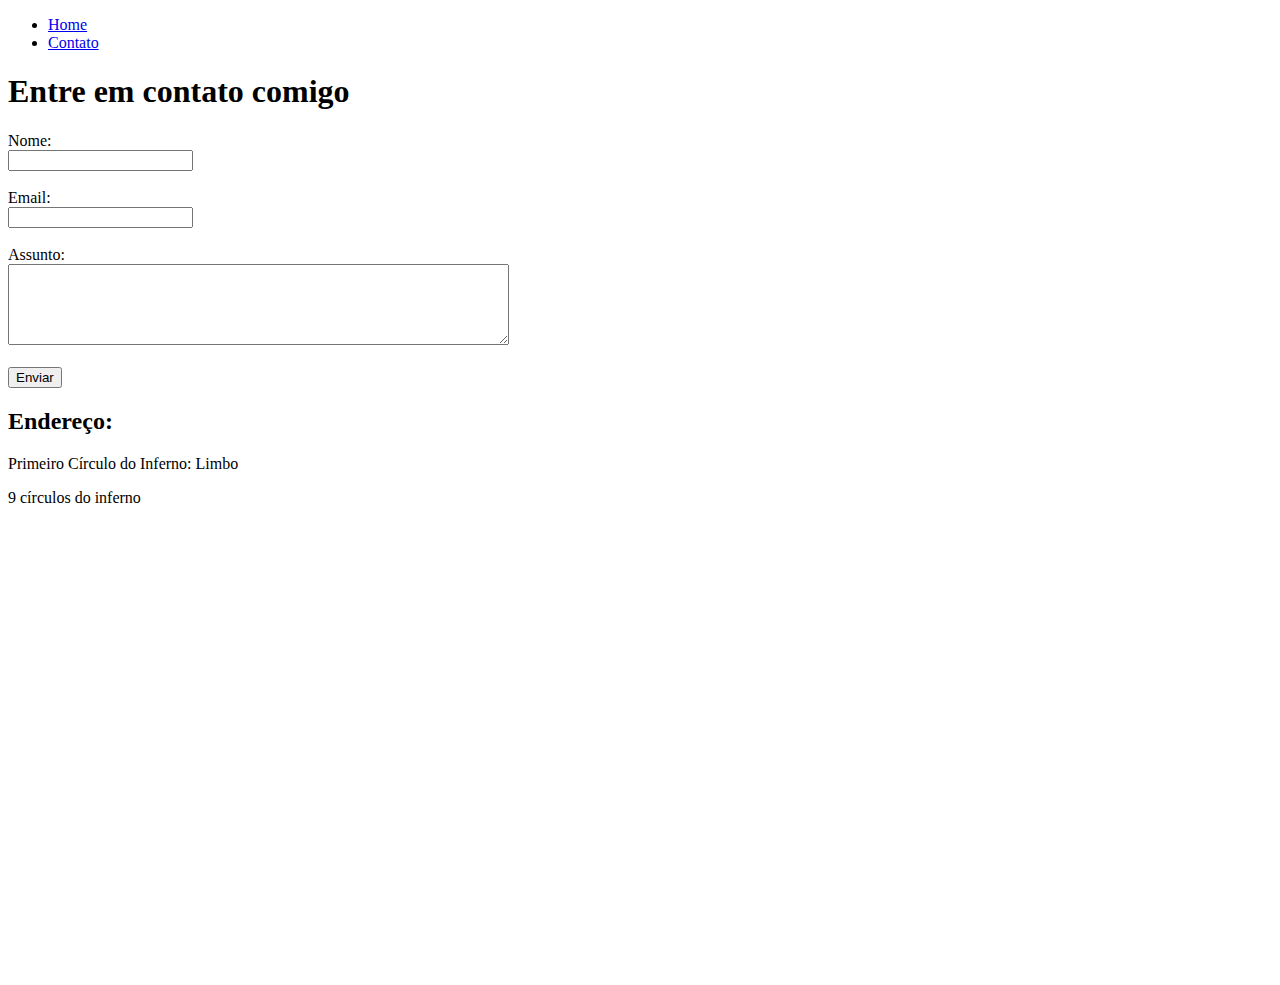
==== contato.html @ e96f3119 "Add - Duas páginas de HTML e Imagens adicionados" ====
<!DOCTYPE html>
<html lang="pt-br">
<head>
    <meta charset="UTF-8">
    <meta name="viewport" content="width=device-width, initial-scale=1.0">
    <title>Contatos</title>
</head>
<body>
    <ul>
        <li><a href="index.html">Home</a></li>
        <li><a href="contato.html">Contato</a></li>
    </ul>

    <h1>Entre em contato comigo</h1>

    <form>
        <label for="nome">Nome: </label> <br> <!-- Tag provisória -->
        <input type="text" id="nome">
        <br> <!-- Tag provisória -->
        <br> <!-- Tag provisória -->
        <label for="email">Email: </label> <br> <!-- Tag provisória -->
        <input type="email" id="email">
        <br> <!-- Tag provisória -->
        <br> <!-- Tag provisória -->
        <label for="assunto">Assunto: </label> <br> <!-- Tag provisória -->
        <textarea name="assunto" id="assunto" cols="60" rows="5"></textarea>
        <br> <!-- Tag provisória -->
        <br> <!-- Tag provisória -->
        <button type="submit">Enviar</button>
    </form>

    <h2>Endereço:</h2>

    <p>Primeiro Círculo do Inferno: Limbo</p>
    <p>9 círculos do inferno</p>
    
    <iframe src="https://www.google.com/maps/embed?pb=!1m18!1m12!1m3!1d58567.15012548956!2d-46.50662637277645!3d-23.444339696559478!2m3!1f0!2f0!3f0!3m2!1i1024!2i768!4f13.1!3m3!1m2!1s0x94cef53fb1b5e26d%3A0x974ce18d22c3555b!2sGuarulhos%2C%20SP!5e0!3m2!1spt-BR!2sbr!4v1718378632657!5m2!1spt-BR!2sbr" 
    width="600" height="450" style="border:0;" 
    allowfullscreen="" loading="lazy" 
    referrerpolicy="no-referrer-when-downgrade"></iframe>
</body>
</html>
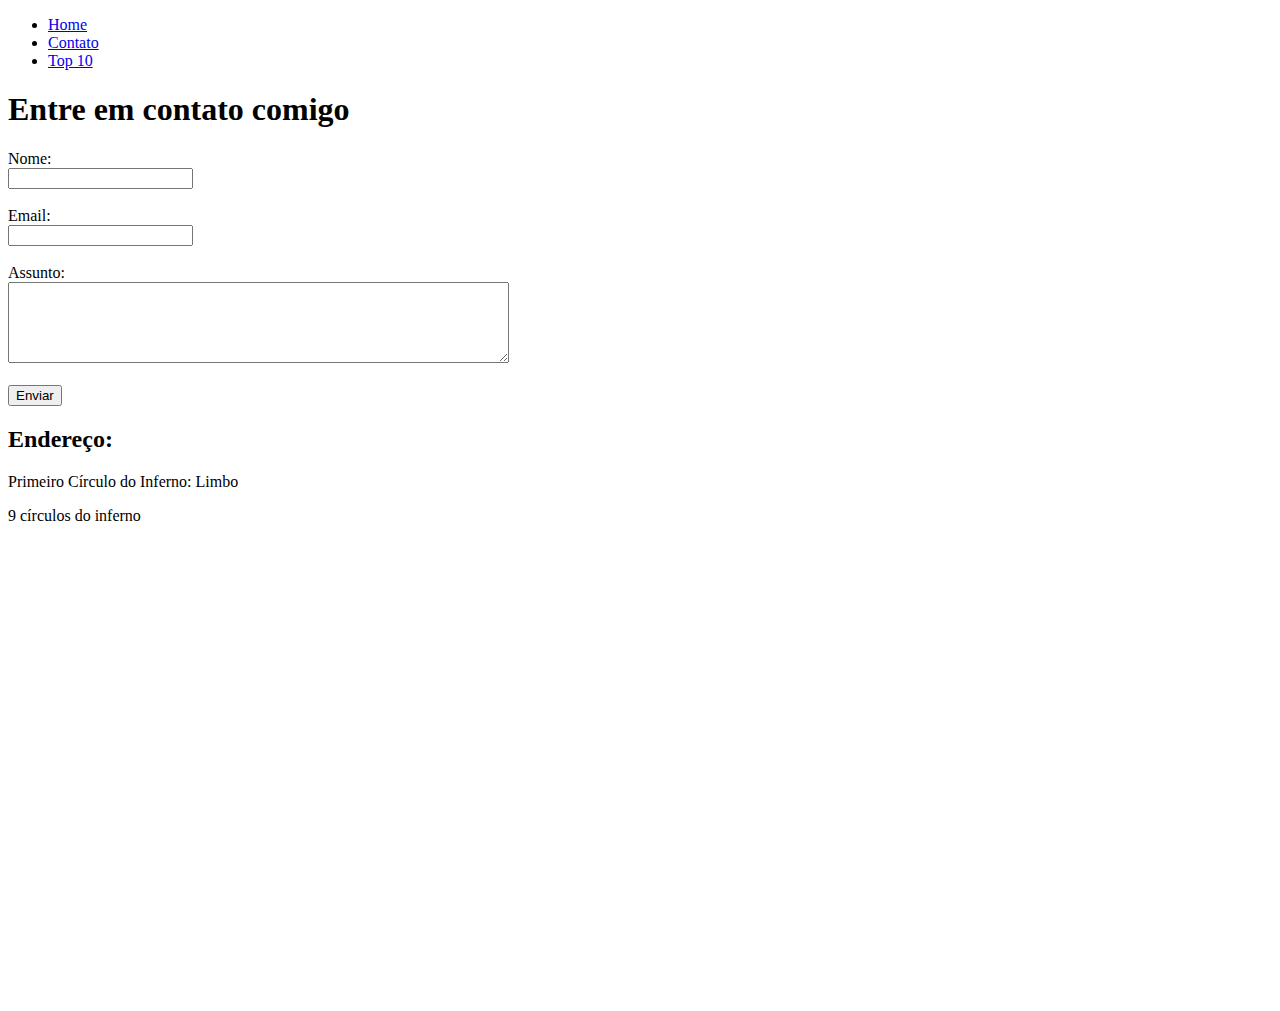
==== commit 57fab13b: "Add - Styling com CSS e Nova página" ====
--- a/contato.html
+++ b/contato.html
@@ -1,42 +1,74 @@
 <!DOCTYPE html>
 <html lang="pt-br">
-<head>
-    <meta charset="UTF-8">
-    <meta name="viewport" content="width=device-width, initial-scale=1.0">
+  <head>
+    <meta charset="UTF-8" />
+    <meta name="viewport" content="width=device-width, initial-scale=1.0" />
     <title>Contatos</title>
-</head>
-<body>
-    <ul>
-        <li><a href="index.html">Home</a></li>
-        <li><a href="contato.html">Contato</a></li>
-    </ul>
+  </head>
+  <body>
+    <nav>
+      <ul>
+        <li>
+          <a href="index.html">Home</a>
+        </li>
+        <li>
+          <a href="contato.html">Contato</a>
+        </li>
+        <li>
+          <a href="top10.html">Top 10</a>
+        </li>
+      </ul>
+    </nav>
 
-    <h1>Entre em contato comigo</h1>
+    <main>
+      <section>
+        <h1>Entre em contato comigo</h1>
 
-    <form>
-        <label for="nome">Nome: </label> <br> <!-- Tag provisória -->
-        <input type="text" id="nome">
-        <br> <!-- Tag provisória -->
-        <br> <!-- Tag provisória -->
-        <label for="email">Email: </label> <br> <!-- Tag provisória -->
-        <input type="email" id="email">
-        <br> <!-- Tag provisória -->
-        <br> <!-- Tag provisória -->
-        <label for="assunto">Assunto: </label> <br> <!-- Tag provisória -->
-        <textarea name="assunto" id="assunto" cols="60" rows="5"></textarea>
-        <br> <!-- Tag provisória -->
-        <br> <!-- Tag provisória -->
-        <button type="submit">Enviar</button>
-    </form>
+        <form>
+          <label for="nome">Nome: </label> <br />
+          <!-- Tag provisória -->
+          <input type="text" id="nome" />
+          <br />
+          <!-- Tag provisória -->
+          <br />
+          <!-- Tag provisória -->
+          <label for="email">Email: </label> <br />
+          <!-- Tag provisória -->
+          <input type="email" id="email" />
+          <br />
+          <!-- Tag provisória -->
+          <br />
+          <!-- Tag provisória -->
+          <label for="assunto">Assunto: </label> <br />
+          <!-- Tag provisória -->
+          <textarea name="assunto" id="assunto" cols="60" rows="5"></textarea>
+          <br />
+          <!-- Tag provisória -->
+          <br />
+          <!-- Tag provisória -->
+          <button type="submit">Enviar</button>
+        </form>
+      </section>
+      <section>
+        <h2>Endereço:</h2>
 
-    <h2>Endereço:</h2>
+        <aside>
+          <p>Primeiro Círculo do Inferno: Limbo</p>
+          <p>9 círculos do inferno</p>
+        </aside>
 
-    <p>Primeiro Círculo do Inferno: Limbo</p>
-    <p>9 círculos do inferno</p>
-    
-    <iframe src="https://www.google.com/maps/embed?pb=!1m18!1m12!1m3!1d58567.15012548956!2d-46.50662637277645!3d-23.444339696559478!2m3!1f0!2f0!3f0!3m2!1i1024!2i768!4f13.1!3m3!1m2!1s0x94cef53fb1b5e26d%3A0x974ce18d22c3555b!2sGuarulhos%2C%20SP!5e0!3m2!1spt-BR!2sbr!4v1718378632657!5m2!1spt-BR!2sbr" 
-    width="600" height="450" style="border:0;" 
-    allowfullscreen="" loading="lazy" 
-    referrerpolicy="no-referrer-when-downgrade"></iframe>
-</body>
-</html>+        <figure>
+          <iframe
+            src="https://www.google.com/maps/embed?pb=!1m18!1m12!1m3!1d58567.15012548956!2d-46.50662637277645!3d-23.444339696559478!2m3!1f0!2f0!3f0!3m2!1i1024!2i768!4f13.1!3m3!1m2!1s0x94cef53fb1b5e26d%3A0x974ce18d22c3555b!2sGuarulhos%2C%20SP!5e0!3m2!1spt-BR!2sbr!4v1718378632657!5m2!1spt-BR!2sbr"
+            width="600"
+            height="450"
+            style="border: 0"
+            allowfullscreen=""
+            loading="lazy"
+            referrerpolicy="no-referrer-when-downgrade"
+          ></iframe>
+        </figure>
+      </section>
+    </main>
+  </body>
+</html>
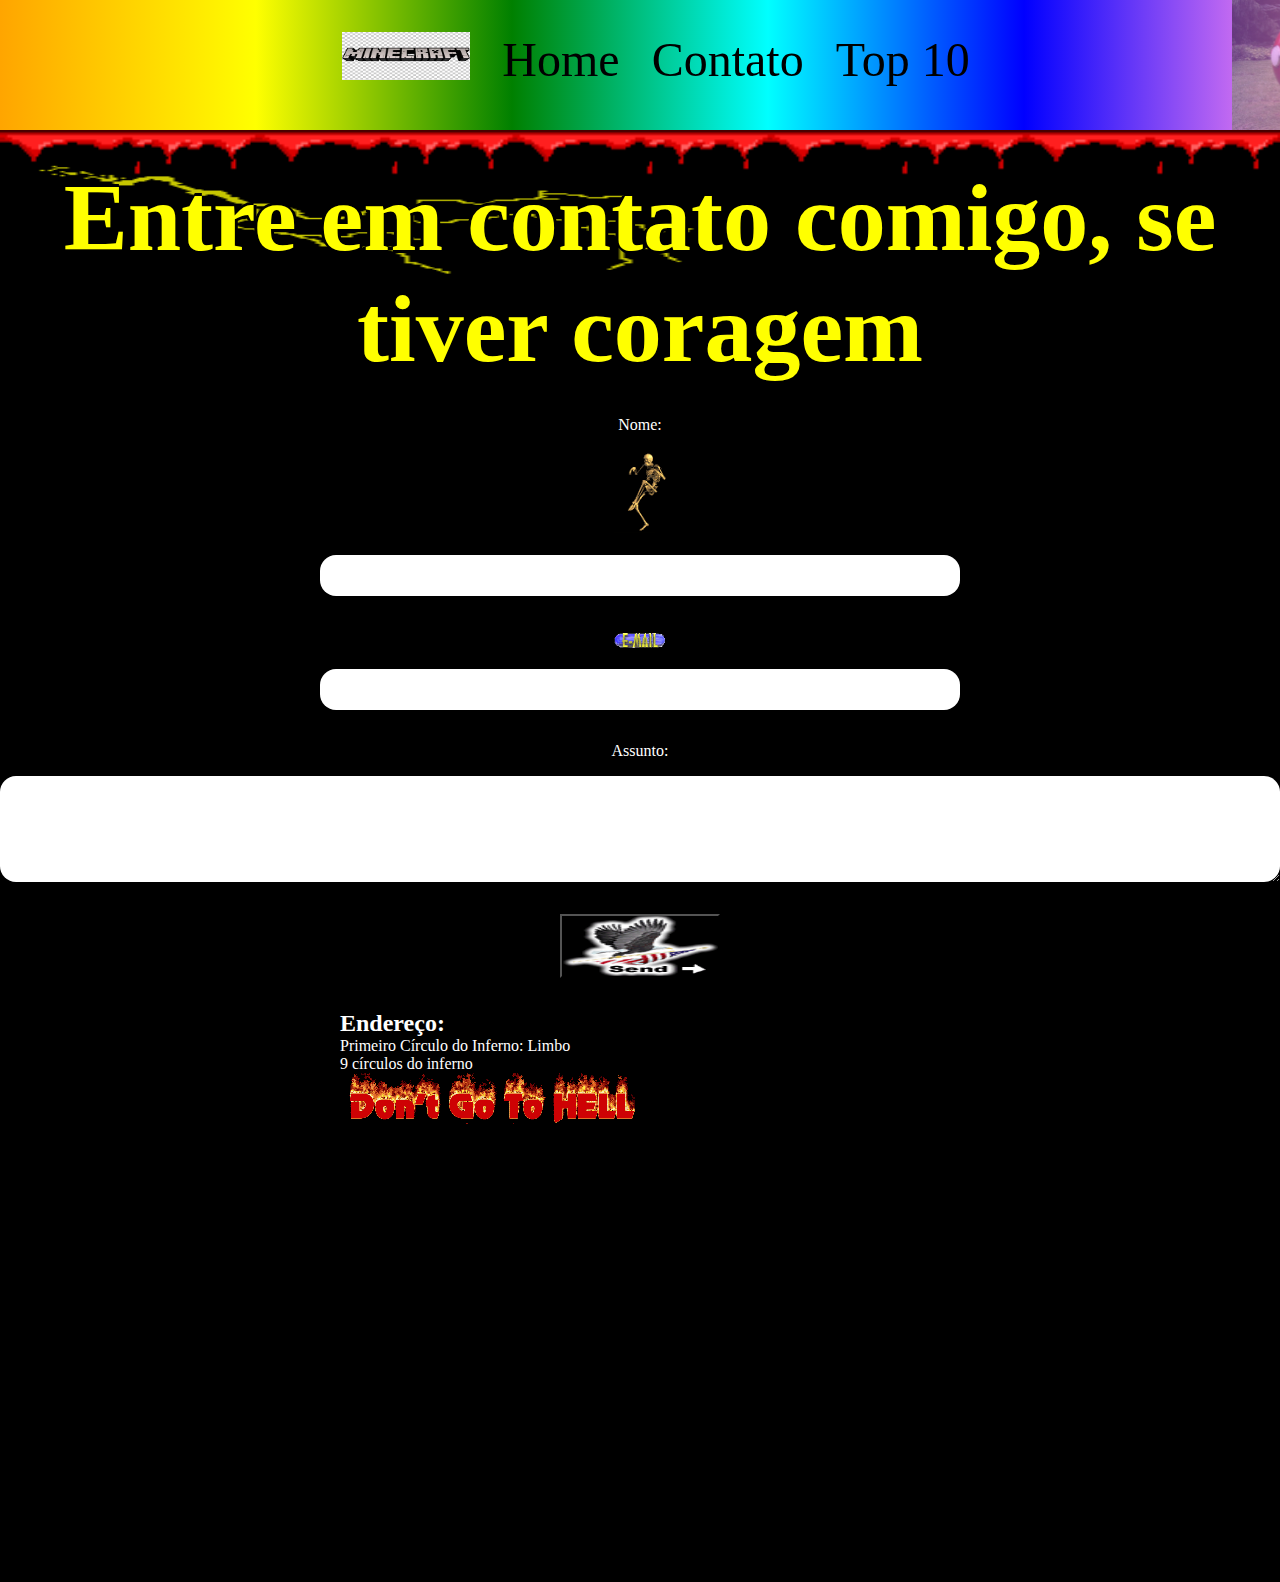
==== commit 39a926d4: "Add - Adicionado CSS e algumas páginas foram atualizadas" ====
--- a/contato.html
+++ b/contato.html
@@ -4,49 +4,59 @@
     <meta charset="UTF-8" />
     <meta name="viewport" content="width=device-width, initial-scale=1.0" />
     <title>Contatos</title>
+    <link rel="stylesheet" href="/assets/style/style.css">
+    <link rel="stylesheet" href="/assets/style/styleContato.css">
   </head>
   <body>
     <nav>
-      <ul>
+      <ul class="menu-desktop">
         <li>
-          <a href="index.html">Home</a>
+          <marquee id="kombi-bola" behavior="" direction="">
+            <img src="/assets/images/kombi_bola.jpg" alt="kombi bola">
+          </marquee>
         </li>
         <li>
-          <a href="contato.html">Contato</a>
+          <img
+            class="menu-image"
+            src="/assets/images/minecraft_zoado.jpg"
+            alt="logo da minecraft"
+          />
         </li>
         <li>
-          <a href="top10.html">Top 10</a>
+          <a class="menu-item" href="index.html">Home</a>
+        </li>
+        <li>
+          <a class="menu-item" href="contato.html">Contato</a>
+        </li>
+        <li>
+          <a class="menu-item" href="top10.html">Top 10</a>
         </li>
       </ul>
     </nav>
 
-    <main>
+    <main class="fundo-preto">
       <section>
-        <h1>Entre em contato comigo</h1>
+        <div class="titulo-raio">
+      <h1>Entre em contato comigo, se tiver coragem</h1>
+      </div>
 
-        <form>
-          <label for="nome">Nome: </label> <br />
-          <!-- Tag provisória -->
-          <input type="text" id="nome" />
-          <br />
-          <!-- Tag provisória -->
-          <br />
-          <!-- Tag provisória -->
-          <label for="email">Email: </label> <br />
-          <!-- Tag provisória -->
-          <input type="email" id="email" />
-          <br />
-          <!-- Tag provisória -->
-          <br />
-          <!-- Tag provisória -->
-          <label for="assunto">Assunto: </label> <br />
-          <!-- Tag provisória -->
-          <textarea name="assunto" id="assunto" cols="60" rows="5"></textarea>
-          <br />
-          <!-- Tag provisória -->
-          <br />
-          <!-- Tag provisória -->
-          <button type="submit">Enviar</button>
+        <form >
+          <fieldset>
+          <label for="nome">Nome: </label> <img src="/assets/images/esqueleto_sorrateiro.gif" alt="">
+          <input class="input-usuario" type="text" id="nome" />
+        </fieldset>
+
+        <fieldset>
+          <img src="/assets/images/email.gif" alt="">
+          <input class="input-usuario" type="email" id="email"/>
+        </fieldset>
+
+        <fieldset>
+          <label for="assunto">Assunto: </label> 
+          <textarea class="input-assunto" name="assunto" id="assunto" cols="60" rows="5"></textarea>
+        </fieldset>
+
+          <button id="enviar" type="submit"></button>
         </form>
       </section>
       <section>
@@ -55,6 +65,7 @@
         <aside>
           <p>Primeiro Círculo do Inferno: Limbo</p>
           <p>9 círculos do inferno</p>
+          <img src="/assets/images/naovaparaguarulhos.gif" alt="">
         </aside>
 
         <figure>
--- a/assets/style/style.css
+++ b/assets/style/style.css
@@ -0,0 +1,143 @@
+* {
+    margin: 0;
+    padding: 0;
+    box-sizing: border-box;
+    font-family: "Comic Sans";
+    text-decoration: none;
+}
+
+body {
+    max-width: 100vw;
+}
+
+nav {
+    width: 100%;
+    height: 130px;
+    padding: 2rem;
+    background: linear-gradient(to right, orange, yellow, green, cyan, blue, violet);
+    box-shadow: 0px 1px 15px rgb(100, 100, 100);
+    list-style: none;
+}
+
+.menu-desktop {
+    list-style: none;
+    display: flex;
+    justify-content: center;
+    height: 100%;
+    gap: 2rem;
+}
+
+.menu-desktop li {
+    z-index: 1;
+    height: 100%;
+}
+
+#kombi-bola {
+    position: absolute;
+    top: 0;
+    left: 0;
+    width: 100%;
+    height: 130px;
+}
+
+#kombi-bola img {
+    height: 130px;
+    width: auto;
+    opacity: 50%;
+    z-index: 0;
+}
+
+.menu-item {
+    font-size: 3rem;
+    color: black;
+    border: 1px white;
+}
+
+.menu-image {
+    width: 10vw;
+    height: 3rem;
+    margin-right: auto;
+}
+
+.fundo-troll {
+    text-shadow: -3px 0 black, 0 3px black, 3px 0 black, 0 -3px black;
+    background-image: url(/assets/images/trollface.png), linear-gradient( rgba(252, 15, 192, 1), rgba(252, 15, 192, 1));
+    width: 100%;
+    display: flex;
+    flex-direction: column;
+    justify-content: center;
+    align-items: center;
+}
+
+.sobre {
+    width: 80%;
+    display: flex;
+    flex-direction: column;
+    color: red;
+}
+
+.titulo-fogo {
+    background-image: url(/assets/images/foguinho.gif);
+    background-size: 100% 100%;
+    background-repeat: no-repeat;
+    font-size: 5rem;
+    text-align: center;
+    margin: 2rem;
+    color: red;
+}
+
+.icone img {
+    width: 250px;
+    border-radius: 50%;
+}
+
+.sobre-article {
+    display: flex;
+    gap: 1rem;
+    align-items: center;
+    background: linear-gradient(to right, rgba(255, 165, 0, 0.85), rgba(255, 255, 0, 0.85), rgba(0, 128, 0, 0.85), rgba(0, 255, 255, 0.85), rgba(0, 0, 255, 0.85), rgba(238, 130, 238, 0.85));
+    padding: 2rem;
+    border-radius: 100px;
+    margin-bottom: 2rem;
+}
+
+.sobre-article aside {
+    display: flex;
+    flex-direction: column;
+    align-items: center;
+    gap: 2rem;
+    font-size: 2rem;
+}
+
+.jumpscare {
+    background: url(/assets/images/cat.gif);
+    width: 400px;
+    height: 500px;
+    transition: ease-in-out 0.2s;
+}
+
+.jumpscare:hover {
+    background: url(/assets/images/jumpscare.png);
+    width: 500px;
+    scale: 3;
+}
+
+.sinistro {
+    display: flex;
+    align-items: center;
+    justify-content: center;
+}
+
+.video {
+    display: flex;
+    flex-direction: column;
+    align-items: center;
+    gap: 2rem;
+    border-radius: 100px;
+    width: 80%;
+    padding: 4rem;
+    color: white;
+    font-size: 2rem;
+    background: url(/assets/images/skeleto_bike.gif);
+    background-size: 100% 100%;
+}--- a/assets/style/styleContato.css
+++ b/assets/style/styleContato.css
@@ -0,0 +1,70 @@
+.titulo-raio {
+    width: auto;
+    text-shadow: -3px 0 black, 0 3px black, 3px 0 black, 0 -3px black;
+    font-size: 3rem;
+    text-align: center;
+    margin: 2rem;
+    color: yellow;
+    background: url(/assets/images/lightning.gif);
+    background-size: 100% 100%;
+}
+
+.fundo-preto {
+    background-image: url(/assets/images/sanguinho.gif), linear-gradient( black, black);
+    background-repeat: no-repeat;
+    background-size: 100%;
+    width: 100%;
+    display: flex;
+    flex-direction: column;
+    justify-content: center;
+    align-items: center;
+    gap: 2rem;
+    color: white;
+}
+
+#enviar {
+    background-image: url(/assets/images/aguiamanda.gif);
+    background-size: 100% 100%;
+    width: 10rem;
+    height: 4rem;
+}
+
+form {
+    display: flex;
+    flex-direction: column;
+    align-items: center;
+    gap: 2rem;
+}
+
+fieldset {
+    display: flex;
+    flex-direction: column;
+    justify-content: center;
+    align-items: center;
+    gap: 1rem;
+    border: none;
+}
+
+fieldset img {
+    width: 4vw;
+}
+
+.input-usuario {
+    border-radius: 1rem;
+    padding: 0.8rem;
+    width: 40rem;
+    border: none;
+}
+
+input:focus, textarea:focus {
+    background: linear-gradient(to right, rgba(255, 165, 0, 0.85), rgba(255, 255, 0, 0.85), rgba(0, 128, 0, 0.85), rgba(0, 255, 255, 0.85), rgba(0, 0, 255, 0.85), rgba(238, 130, 238, 0.85));
+}
+
+.input-assunto {
+    border-radius: 1rem;
+    padding: 0.8rem;
+    width: 80rem;
+    border: none;
+}
+
+
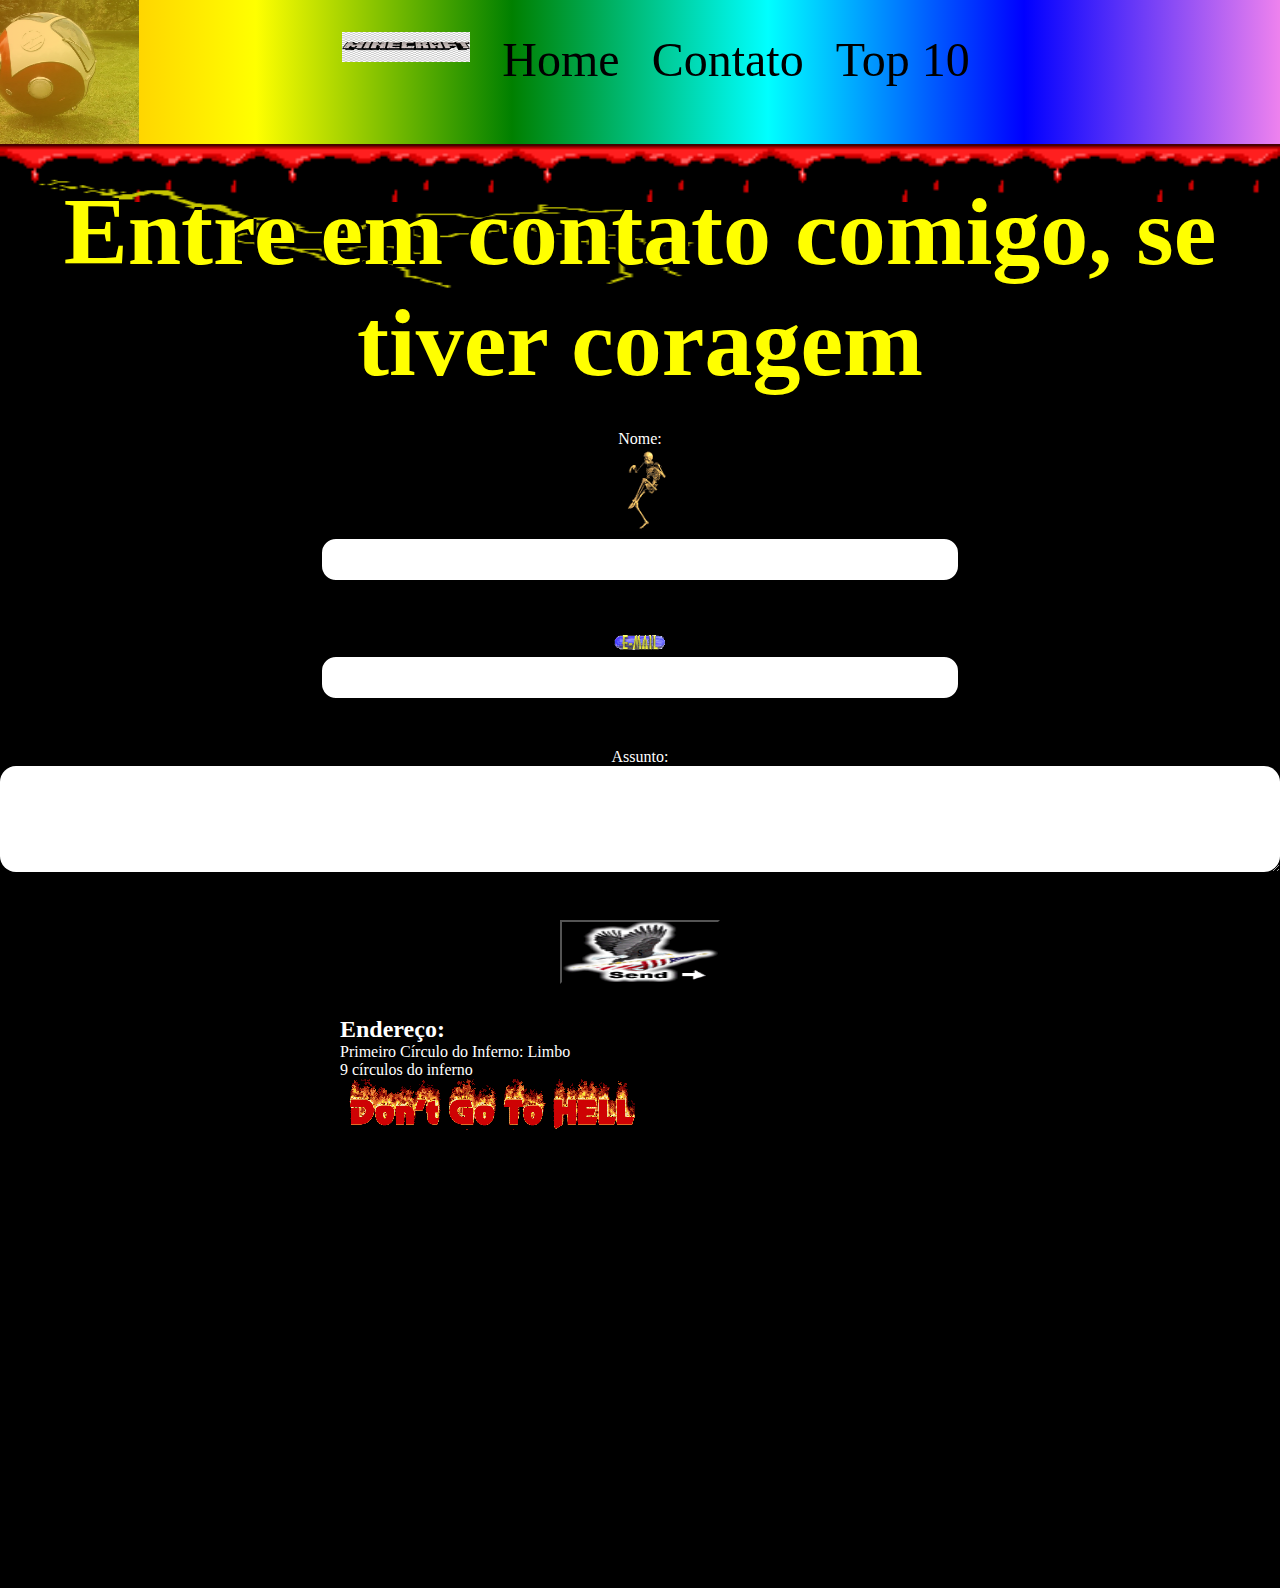
==== commit 6fbb9773: "JavaScript adicionado" ====
--- a/contato.html
+++ b/contato.html
@@ -4,15 +4,15 @@
     <meta charset="UTF-8" />
     <meta name="viewport" content="width=device-width, initial-scale=1.0" />
     <title>Contatos</title>
-    <link rel="stylesheet" href="/assets/style/style.css">
-    <link rel="stylesheet" href="/assets/style/styleContato.css">
+    <link rel="stylesheet" href="/assets/style/style.css" />
+    <link rel="stylesheet" href="/assets/style/styleContato.css" />
   </head>
   <body>
     <nav>
       <ul class="menu-desktop">
         <li>
           <marquee id="kombi-bola" behavior="" direction="">
-            <img src="/assets/images/kombi_bola.jpg" alt="kombi bola">
+            <img src="/assets/images/kombi_bola.jpg" alt="kombi bola" />
           </marquee>
         </li>
         <li>
@@ -37,26 +37,48 @@
     <main class="fundo-preto">
       <section>
         <div class="titulo-raio">
-      <h1>Entre em contato comigo, se tiver coragem</h1>
-      </div>
+          <h1>Entre em contato comigo, se tiver coragem</h1>
+        </div>
 
-        <form >
+        <form onsubmit="enviarJson(event)">
           <fieldset>
-          <label for="nome">Nome: </label> <img src="/assets/images/esqueleto_sorrateiro.gif" alt="">
-          <input class="input-usuario" type="text" id="nome" />
-        </fieldset>
+            <div class="container-input">
+              <label for="nome">Nome: </label>
+              <img src="/assets/images/esqueleto_sorrateiro.gif" alt="" />
+              <input onkeyup="validaNome()" class="input-usuario" type="text" id="nome" />
+            </div>
+            <div class="valida">
+              <div id="txtNome"></div>
+              <img class="validateImg" id="checkmark1" src="/assets/images/check.jpg" alt=""/>
+              <img class="validateImg" id="error1" src="/assets/images/error.jpg" alt=""/>
+            </div>
+          </fieldset>
 
-        <fieldset>
-          <img src="/assets/images/email.gif" alt="">
-          <input class="input-usuario" type="email" id="email"/>
-        </fieldset>
+          <fieldset>
+              <div class="container-input">
+              <img src="/assets/images/email.gif" alt="" />
+              <input onkeyup="validaEmail()" class="input-usuario" type="text" id="email"/>
+            </div>
+              <div class="valida">
+              <div id="txtEmail"></div>
+              <img class="validateImg" id="checkmark2" src="/assets/images/check.jpg" alt=""/>
+              <img class="validateImg" id="error2" src="/assets/images/error.jpg" alt=""/>
+          </div>
+          </fieldset>
 
-        <fieldset>
-          <label for="assunto">Assunto: </label> 
-          <textarea class="input-assunto" name="assunto" id="assunto" cols="60" rows="5"></textarea>
-        </fieldset>
+          <fieldset>
+            <div class="container-input">
+            <label for="assunto">Assunto: </label>
+            <textarea onkeyup="validaAssunto()" class="input-assunto" name="assunto" id="assuntos" cols="60" rows="5"></textarea>
+          </div>
+          <div class="valida">
+            <div id="txtAssunto"></div>
+            <img class="validateImg" id="checkmark3" src="/assets/images/check.jpg" alt=""/>
+              <img class="validateImg" id="error3" src="/assets/images/error.jpg" alt=""/>
+          </div>
+          </fieldset>
 
-          <button id="enviar" type="submit"></button>
+          <button id="enviar" type="submit" name="submit">s</button>
         </form>
       </section>
       <section>
@@ -65,11 +87,12 @@
         <aside>
           <p>Primeiro Círculo do Inferno: Limbo</p>
           <p>9 círculos do inferno</p>
-          <img src="/assets/images/naovaparaguarulhos.gif" alt="">
+          <img src="/assets/images/naovaparaguarulhos.gif" alt="" />
         </aside>
 
         <figure>
           <iframe
+          id="mapa"
             src="https://www.google.com/maps/embed?pb=!1m18!1m12!1m3!1d58567.15012548956!2d-46.50662637277645!3d-23.444339696559478!2m3!1f0!2f0!3f0!3m2!1i1024!2i768!4f13.1!3m3!1m2!1s0x94cef53fb1b5e26d%3A0x974ce18d22c3555b!2sGuarulhos%2C%20SP!5e0!3m2!1spt-BR!2sbr!4v1718378632657!5m2!1spt-BR!2sbr"
             width="600"
             height="450"
@@ -77,9 +100,25 @@
             allowfullscreen=""
             loading="lazy"
             referrerpolicy="no-referrer-when-downgrade"
+            onmouseout="mapaNormal()"
+            onmousemove="mapaZoom()"
           ></iframe>
         </figure>
       </section>
     </main>
+
+    <img id="san_andreas" src="/assets/images/san andreas.jpg" alt="" />
+
+    <audio id="tiro" src="/assets/sounds/tiro.mp3"></audio>
+    <audio id="sniper" src="/assets/sounds/mlg-sniper.mp3"></audio>
+    <audio
+      id="mission_musiquinha"
+      src="/assets/sounds/gta-san-andreas-mission-complete-sound-hq.mp3"
+    ></audio>
+    <audio id="yay" src="/assets/sounds/yay.mp3"></audio>
+    <audio id="errado" src="/assets/sounds/errado.mp3"></audio>
   </body>
+
+  <script src="https://cdn.jsdelivr.net/npm/gsap@3.12.5/dist/gsap.min.js"></script>
+  <script src="/assets/js/script.js"></script>
 </html>
--- a/assets/style/style.css
+++ b/assets/style/style.css
@@ -7,12 +7,38 @@
 }
 
 body {
-    max-width: 100vw;
+    animation-name: backflip;
+    animation-duration: 7s;
+}
+
+#btnBackflip {
+    display: none;
+}
+
+label img {
+    width: 5rem;
+    height: 5rem;
+}
+
+#btnBackflip:checked + label > img {
+    animation-name: backflip;
+    animation-duration: 7s;
+    animation-fill-mode: both;
+}
+
+@keyframes backflip {
+    0% {
+        transform: rotate3d(1, 0, 0, 0deg);
+    }
+
+    100% {
+        transform: rotate3d(1, 0, 0, 360deg);
+    }
 }
 
 nav {
     width: 100%;
-    height: 130px;
+    height: 9rem;
     padding: 2rem;
     background: linear-gradient(to right, orange, yellow, green, cyan, blue, violet);
     box-shadow: 0px 1px 15px rgb(100, 100, 100);
@@ -28,8 +54,27 @@
 }
 
 .menu-desktop li {
+    animation-name: fugir;
+    animation-duration: 20s;
+    animation-fill-mode: forwards;
+    animation-play-state: paused;
     z-index: 1;
     height: 100%;
+}
+
+.menu-desktop li:hover {
+    animation-fill-mode: forwards;
+    animation-play-state: running;
+}
+
+@keyframes fugir {
+    0% {
+        transform: translate(0, 0);
+    }
+
+    100% {
+        transform: translate(0, 1000vh);
+    }
 }
 
 #kombi-bola {
@@ -37,11 +82,11 @@
     top: 0;
     left: 0;
     width: 100%;
-    height: 130px;
+    height: 9rem;
 }
 
 #kombi-bola img {
-    height: 130px;
+    height: 9rem;
     width: auto;
     opacity: 50%;
     z-index: 0;
@@ -55,17 +100,16 @@
 
 .menu-image {
     width: 10vw;
-    height: 3rem;
+    height: 30px;
     margin-right: auto;
 }
 
 .fundo-troll {
     text-shadow: -3px 0 black, 0 3px black, 3px 0 black, 0 -3px black;
-    background-image: url(/assets/images/trollface.png), linear-gradient( rgba(252, 15, 192, 1), rgba(252, 15, 192, 1));
+    background-image: url(/assets/images/trollface.png), linear-gradient(rgba(252, 15, 192, 1), rgba(252, 15, 192, 1));
     width: 100%;
     display: flex;
     flex-direction: column;
-    justify-content: center;
     align-items: center;
 }
 
@@ -79,11 +123,9 @@
 .titulo-fogo {
     background-image: url(/assets/images/foguinho.gif);
     background-size: 100% 100%;
-    background-repeat: no-repeat;
     font-size: 5rem;
     text-align: center;
     margin: 2rem;
-    color: red;
 }
 
 .icone img {
@@ -91,7 +133,7 @@
     border-radius: 50%;
 }
 
-.sobre-article {
+.sobre article {
     display: flex;
     gap: 1rem;
     align-items: center;
@@ -101,7 +143,7 @@
     margin-bottom: 2rem;
 }
 
-.sobre-article aside {
+.sobre aside {
     display: flex;
     flex-direction: column;
     align-items: center;
@@ -140,4 +182,38 @@
     font-size: 2rem;
     background: url(/assets/images/skeleto_bike.gif);
     background-size: 100% 100%;
+}
+
+@media screen and (max-width: 375px) {
+
+    nav {
+        padding: 1rem;
+    }
+    
+    .menu-desktop {
+        gap: 1rem;
+    }
+
+    .menu-desktop li a {
+        font-size: 0.8rem;
+    }
+
+    .video {
+        border-radius: 10px;
+        width: 100%;
+        padding: 1rem;
+    }
+
+    .sobre {
+        width: 100%;
+    }
+
+    .sobre article {
+        flex-direction: column;
+        border-radius: 10px;
+    }
+
+    .sinistro {
+        flex-direction: column;
+    }
 }--- a/assets/style/styleContato.css
+++ b/assets/style/styleContato.css
@@ -45,6 +45,14 @@
     border: none;
 }
 
+.container-input {
+    display: flex;
+    flex-direction: column;
+    justify-content: center;
+    align-items: center;
+
+}
+
 fieldset img {
     width: 4vw;
 }
@@ -53,7 +61,8 @@
     border-radius: 1rem;
     padding: 0.8rem;
     width: 40rem;
-    border: none;
+    border: 2px solid black;
+    outline: none;
 }
 
 input:focus, textarea:focus {
@@ -65,6 +74,25 @@
     padding: 0.8rem;
     width: 80rem;
     border: none;
+    outline: none;
 }
 
+#san_andreas {
+    position: absolute;
+    display: block;
+    width: 100%;
+    top: 50vh;
+    opacity: 0;
+    z-index: -1;
+}
 
+.valida {
+    display: flex;
+    align-items: center;
+    gap: 1rem;
+}
+
+.validateImg {
+    display: none;
+}
+
